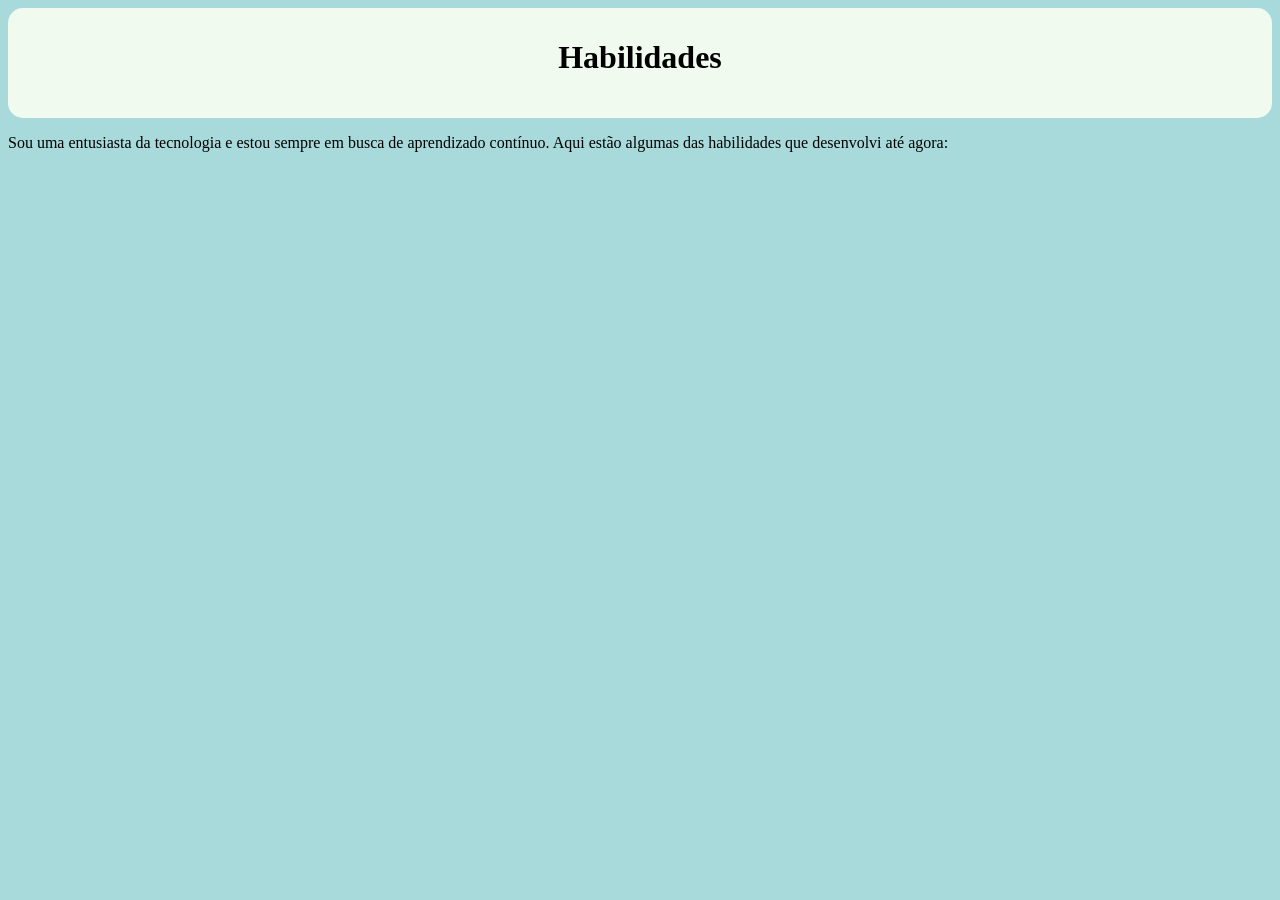
==== Habilidades.html @ db914552 "up novas paginas" ====
<!DOCTYPE html>
<html lang="pt-br">
<head>
    <meta charset="UTF-8">
    <meta name="viewport" content="width=device-width, initial-scale=1.0">
    <title>Document</title>
    <link rel="stylesheet" href="css/hbl.css">
</head>
<body>
    
    <div>
        <h1>Habilidades</h1>
    </div>
    <header>
        <p>
            Sou uma entusiasta da tecnologia e estou sempre em busca de aprendizado contínuo. Aqui estão algumas das habilidades que desenvolvi até agora:
        </p>
    </header>

</body>
</html>
---- css/hbl.css ----
body{
    background-color: #a8dadc;
    font-family: 'Times New Roman', Times, serif;
}
div{
    width: auto;
    height: auto;
    padding: 10px;
    padding-bottom: 20px;
    background-color: #f1faee;
    border-radius: 15px; 
}
h1{
    text-align: center;
    text-align: top ;
    color: black;
}
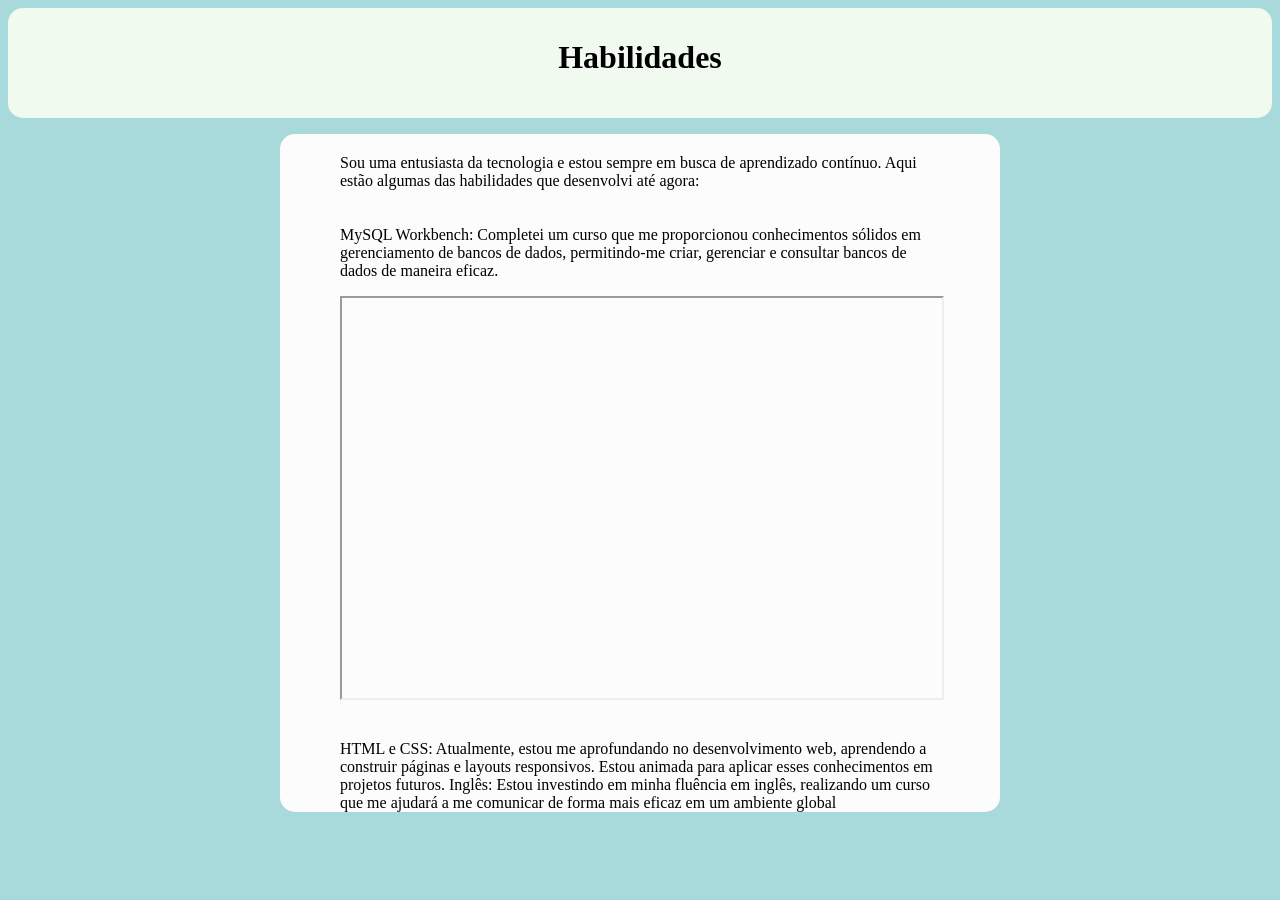
==== commit 91ffc4f9: "up" ====
--- a/Habilidades.html
+++ b/Habilidades.html
@@ -15,6 +15,15 @@
         <p>
             Sou uma entusiasta da tecnologia e estou sempre em busca de aprendizado contínuo. Aqui estão algumas das habilidades que desenvolvi até agora:
         </p>
+        <p>
+            MySQL Workbench: Completei um curso que me proporcionou conhecimentos sólidos em gerenciamento de bancos de dados, permitindo-me criar, gerenciar e consultar bancos de dados de maneira eficaz.</p>
+            <iframe src="imagem/Livia-Nicole-Gomes-Silva-MySQL-40-Horas-Certificado-Curso-em-Video.pdf" width="600" height="400"></iframe>
+        <p>
+            HTML e CSS: Atualmente, estou me aprofundando no desenvolvimento web, aprendendo a construir páginas e layouts responsivos. Estou animada para aplicar esses conhecimentos em projetos futuros.
+
+Inglês: Estou investindo em minha fluência em inglês, realizando um curso que me ajudará a me comunicar de forma mais eficaz em um ambiente global
+        </p>
+
     </header>
 
 </body>
--- a/css/hbl.css
+++ b/css/hbl.css
@@ -16,3 +16,16 @@
     text-align: top ;
     color: black;
 }
+header{
+    background-color: #fbfcfb;
+    margin: auto;
+    width: 600px;
+    height: 100%;
+    padding-left: 60px;
+    padding-right: 60px;
+    right: 40%;
+    border-radius: 15px;
+}
+p{
+    padding-top: 20px;
+}
